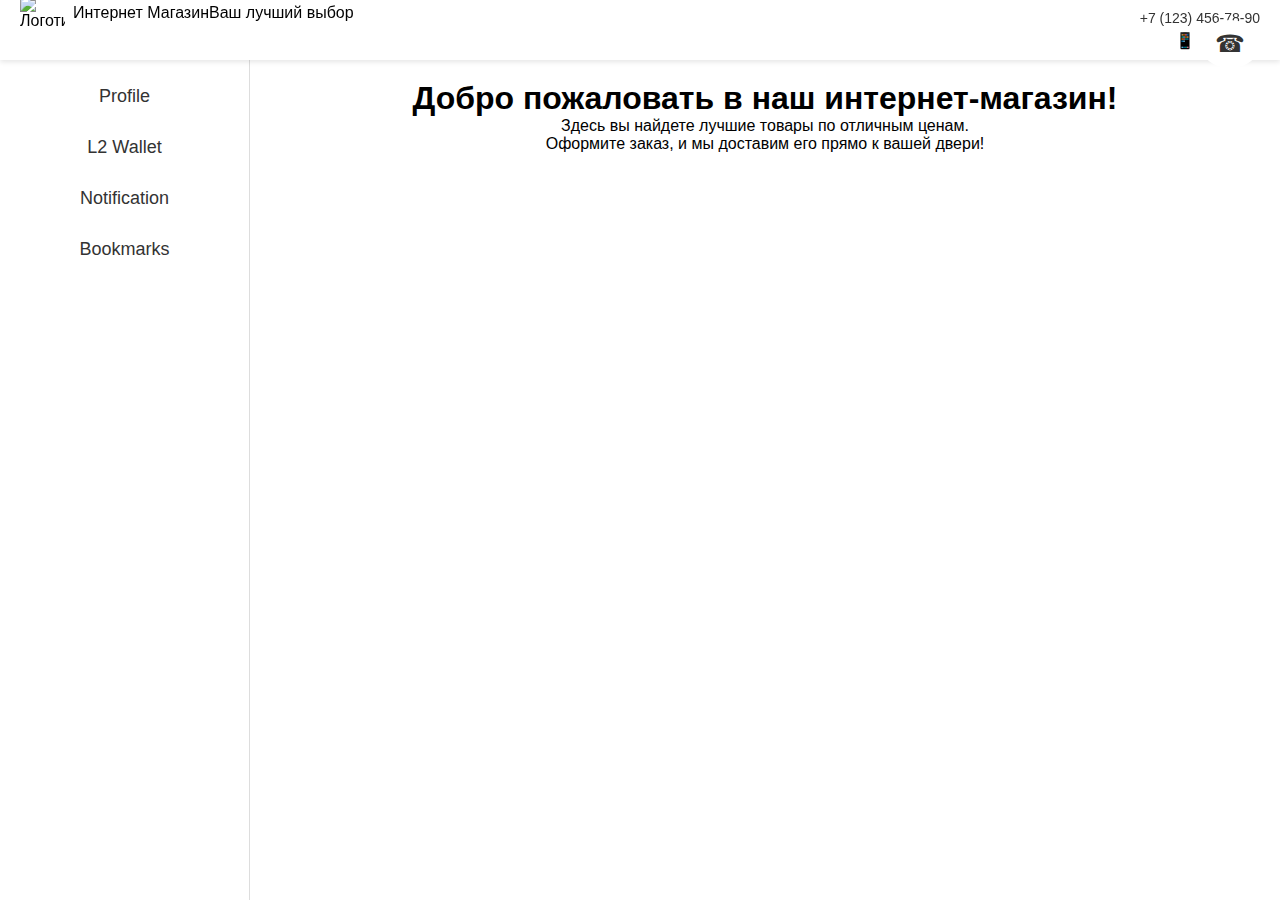
==== index.html @ fba454d2 "Update index.html" ====
<!DOCTYPE html>
<html lang="ru">
<head>
    <meta charset="UTF-8">
    <meta name="viewport" content="width=device-width, initial-scale=1.0">
    <title>Интернет Магазин</title>

    <!-- Иконка сайта (favicon) -->
    <link rel="icon" href="favicon.ico" type="image/x-icon">

    <style>
        /* Сброс стилей */
        * {
            margin: 0;
            padding: 0;
            box-sizing: border-box;
        }

        body {
            font-family: Arial, sans-serif;
            background-color: #f5f5f5;
        }

        /* Контейнер для основной структуры */
        .container {
            display: flex;
            min-height: 100vh;
            flex-direction: column;
        }

        /* Шапка сайта */
        .header {
            display: flex;
            justify-content: space-between;
            align-items: center;
            padding: 10px 20px; /* Уменьшаем отступы */
            background-color: #fff;
            box-shadow: 0 2px 5px rgba(0, 0, 0, 0.1);
            z-index: 1000;
            position: relative;
            transition: padding 0.3s ease;
        }

        .header .logo-container {
            display: flex;
            align-items: center;
            position: absolute;
            left: 20px;
            top: 50%;
            transform: translateY(-50%);
        }

        .header .logo-container img {
            width: 45px; /* Уменьшаем размер логотипа */
            height: auto;
            margin-right: 8px;
            transition: width 0.3s ease;
        }

        .header .logo-container .logo-text {
            font-size: 14px; /* Уменьшаем размер шрифта текста */
            font-weight: bold;
            line-height: 1.5;
            color: #333;
            transition: font-size 0.3s ease;
        }

        .header .contacts {
            display: flex;
            flex-direction: column;
            align-items: flex-end;
        }

        .header .contacts .phone {
            font-size: 14px; /* Уменьшаем размер шрифта номера телефона */
            color: #333;
            display: block;
        }

        .header .contacts .social-icons {
            margin-top: 5px;
        }

        .header .contacts .social-icons a {
            margin-left: 8px;
            font-size: 16px;
            color: #333;
            text-decoration: none;
        }

        /* Контейнер для основного контента */
        .main-content {
            flex-grow: 1;
            background-color: white;
            padding: 20px;
            text-align: center;
        }

        /* Меню */
        .sidebar-pc {
            width: 250px;
            background-color: white;
            border-right: 1px solid #ddd;
            padding-top: 20px;
            position: fixed;
            height: 100%;
            top: 0;
            left: 0;
            z-index: 999;
        }

        .sidebar-pc ul {
            list-style-type: none;
            padding-left: 0;
        }

        .sidebar-pc li {
            padding: 15px;
            text-align: center;
        }

        .sidebar-pc li:hover {
            background-color: #f0f0f0;
        }

        .sidebar-pc li a {
            text-decoration: none;
            color: #333;
            font-size: 18px;
        }

        /* Мобильная версия меню */
        .sidebar-mobile {
            position: fixed;
            top: 0;
            left: -50%;
            width: 50%;
            height: 100%;
            background-color: rgba(0, 0, 0, 0.8);
            color: white;
            z-index: 1000;
            transition: left 0.3s ease;
        }

        .sidebar-mobile ul {
            list-style-type: none;
            padding-left: 0;
            padding-top: 50px;
        }

        .sidebar-mobile li {
            padding: 15px;
            text-align: center;
            border-bottom: 1px solid rgba(255, 255, 255, 0.3);
        }

        .sidebar-mobile li:hover {
            background-color: rgba(255, 255, 255, 0.1);
        }

        .sidebar-mobile li a {
            text-decoration: none;
            color: white;
            font-size: 18px;
        }

        /* Стиль для кнопки меню */
        .menu-btn {
            position: fixed;
            top: 20px;
            left: 20px;
            font-size: 30px;
            cursor: pointer;
            z-index: 2000;
            display: none;
        }

        /* Мобильная версия кнопки */
        @media (max-width: 768px) {
            .menu-btn {
                display: block;
            }

            .header .logo-container {
                position: absolute;
                left: 20px;
                top: 50%;
                transform: translateY(-50%);
            }

            .sidebar-pc {
                display: none;
            }

            .main-content {
                margin-left: 0;
            }

            .header {
                padding: 5px 15px; /* Уменьшаем отступы на мобильных устройствах */
            }

            .header .logo-container img {
                width: 40px; /* Уменьшаем размер логотипа */
            }

            .header .logo-container .logo-text {
                font-size: 12px; /* Уменьшаем размер шрифта для текста логотипа */
            }

            .header .contacts .phone {
                display: none; /* Скрываем номер телефона на мобильных устройствах */
            }

            .header .contacts .social-icons a {
                font-size: 14px; /* Уменьшаем размер иконок соц.сетей */
            }
        }

        /* ПК версия */
        @media (min-width: 769px) {
            .menu-btn {
                display: none;
            }

            .sidebar-mobile {
                display: none;
            }

            .main-content {
                margin-left: 250px;
            }

            .header .logo-container {
                position: static; /* Логотип в нормальном положении */
                margin-left: 0;
            }

            .header .logo-container img {
                width: 45px; /* Возвращаем исходный размер логотипа */
            }

            .header .logo-container .logo-text {
                font-size: 14px; /* Исходный размер шрифта текста */
            }

            .header .contacts .phone {
                display: block; /* Показываем номер телефона в ПК версии */
                font-size: 14px;
            }

            .header .contacts .social-icons a {
                font-size: 16px; /* Исходный размер иконок соц.сетей */
            }
        }

        /* Стиль для панели с номером телефона */
        .phone-panel {
            position: fixed;
            bottom: 10px;
            left: 0;
            width: 100%;
            background-color: #007bff;
            color: white;
            text-align: center;
            padding: 10px;
            display: none;
            z-index: 2000;
        }

        /* Стиль кнопки телефона */
        .phone-btn {
            position: fixed;
            top: 20px;
            right: 20px;
            font-size: 24px;
            color: #333;
            background-color: #fff;
            border: none;
            padding: 10px 15px;
            border-radius: 50%;
            cursor: pointer;
            z-index: 2000;
        }

    </style>
</head>
<body>

    <!-- Основной контейнер -->
    <div class="container">

        <!-- Шапка сайта -->
        <header class="header">
            <div class="logo-container" id="logo-container">
                <!-- Логотип и текст будет загружаться динамически -->
            </div>
            <div class="contacts" id="contacts-container">
                <!-- Контактные данные и соц.сети будут загружаться динамически -->
            </div>
        </header>

        <!-- Меню для ПК будет загружено из menu.html -->
        <div class="sidebar-pc" id="menu-container"></div>

        <!-- Основное содержание страницы -->
        <div class="main-content" id="content-container">
            <!-- Контент будет загружаться сюда -->
        </div>

        <!-- Мобильная версия меню -->
        <div class="sidebar-mobile" id="mobile-menu"></div>

        <!-- Кнопка меню (для мобильной версии) -->
        <div class="menu-btn" onclick="toggleMenu()">&#9776;</div>

        <!-- Панель с номером телефона для мобильной версии -->
        <div class="phone-panel" id="phone-panel">
            <p>Позвоните нам: <a href="tel:+71234567890" style="color: white; text-decoration: none;">+7 (123) 456-78-90</a></p>
        </div>

        <!-- Кнопка телефона для мобильной версии -->
        <button class="phone-btn" id="phone-btn" onclick="togglePhonePanel()">&#9742;</button>

    </div>

    <script>
        // Загружаем меню из внешнего файла menu.html
        function loadMenu() {
            fetch('menu.html')
                .then(response => response.text())
                .then(data => {
                    document.getElementById('menu-container').innerHTML = data;
                    document.getElementById('mobile-menu').innerHTML = data;
                })
                .catch(error => console.error('Ошибка при загрузке меню:', error));
        }

        // Загружаем логотип и описание из файла logo.html
        function loadLogo() {
            fetch('logo.html')
                .then(response => response.text())
                .then(data => {
                    document.getElementById('logo-container').innerHTML = data;
                })
                .catch(error => console.error('Ошибка при загрузке логотипа:', error));
        }

        // Загружаем контакты (номер телефона и соцсети) из файла contacts.html
        function loadContacts() {
            fetch('contacts.html')
                .then(response => response.text())
                .then(data => {
                    document.getElementById('contacts-container').innerHTML = data;
                })
                .catch(error => console.error('Ошибка при загрузке контактов:', error));
        }

        // Загружаем контент из файла content.html
        function loadContent() {
            fetch('content.html')
                .then(response => response.text())
                .then(data => {
                    document.getElementById('content-container').innerHTML = data;
                })
                .catch(error => console.error('Ошибка при загрузке контента:', error));
        }

        // Функция для открытия и закрытия мобильного меню
        function toggleMenu() {
            const sidebar = document.querySelector('.sidebar-mobile');
            if (sidebar.style.left === '0px') {
                sidebar.style.left = '-50%';
            } else {
                sidebar.style.left = '0';
            }
        }

        // Закрытие мобильного меню при клике вне меню
        document.addEventListener('click', function(event) {
            const sidebar = document.querySelector('.sidebar-mobile');
            const menuBtn = document.querySelector('.menu-btn');
            if (!sidebar.contains(event.target) && !menuBtn.contains(event.target)) {
                sidebar.style.left = '-50%';
            }
        });

        // Функция для показа и скрытия панели с номером телефона
        function togglePhonePanel() {
            const phonePanel = document.getElementById('phone-panel');
            if (phonePanel.style.display === 'block') {
                phonePanel.style.display = 'none';
            } else {
                phonePanel.style.display = 'block';
            }
        }

        // Закрытие панели с номером телефона при клике на любую часть страницы
        document.addEventListener('click', function(event) {
            const phonePanel = document.getElementById('phone-panel');
            const phoneBtn = document.getElementById('phone-btn');
            if (!phonePanel.contains(event.target) && !phoneBtn.contains(event.target)) {
                phonePanel.style.display = 'none';
            }
        });

        // Загружаем все данные при загрузке страницы
        loadMenu();
        loadLogo();
        loadContacts();
        loadContent();
    </script>

</body>
</html>
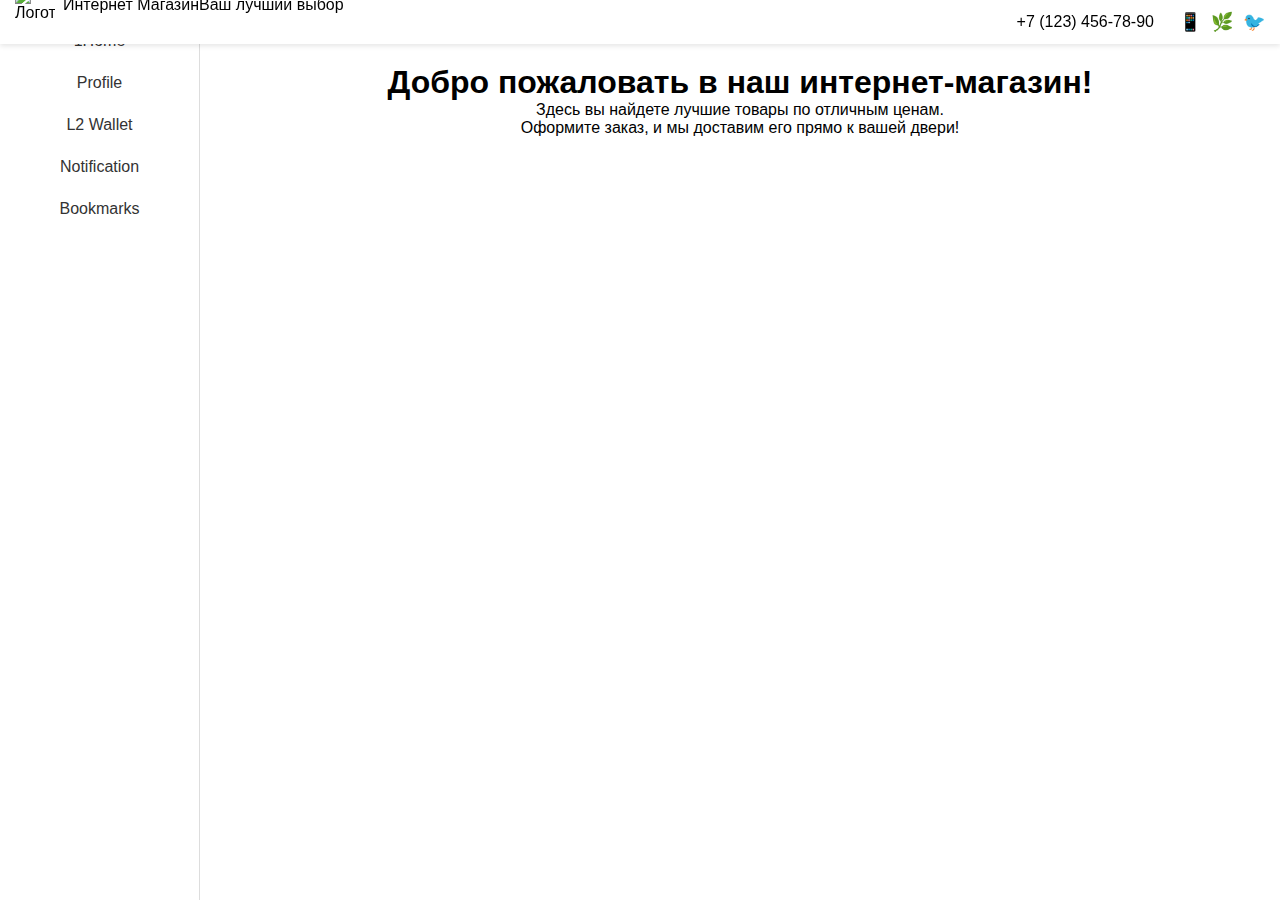
==== commit 24863c6b: "Update index.html" ====
--- a/index.html
+++ b/index.html
@@ -33,7 +33,7 @@
             display: flex;
             justify-content: space-between;
             align-items: center;
-            padding: 10px 20px; /* Уменьшаем отступы */
+            padding: 5px 15px; /* Уменьшаем отступы */
             background-color: #fff;
             box-shadow: 0 2px 5px rgba(0, 0, 0, 0.1);
             z-index: 1000;
@@ -45,20 +45,20 @@
             display: flex;
             align-items: center;
             position: absolute;
-            left: 20px;
+            left: 15px;
             top: 50%;
             transform: translateY(-50%);
         }
 
         .header .logo-container img {
-            width: 45px; /* Уменьшаем размер логотипа */
+            width: 40px; /* Уменьшаем размер логотипа */
             height: auto;
             margin-right: 8px;
             transition: width 0.3s ease;
         }
 
         .header .logo-container .logo-text {
-            font-size: 14px; /* Уменьшаем размер шрифта текста */
+            font-size: 12px; /* Уменьшаем размер шрифта текста */
             font-weight: bold;
             line-height: 1.5;
             color: #333;
@@ -67,23 +67,18 @@
 
         .header .contacts {
             display: flex;
-            flex-direction: column;
-            align-items: flex-end;
-        }
-
-        .header .contacts .phone {
-            font-size: 14px; /* Уменьшаем размер шрифта номера телефона */
-            color: #333;
-            display: block;
+            align-items: center;
+            justify-content: flex-end; /* Размещаем иконки в правой части */
         }
 
         .header .contacts .social-icons {
-            margin-top: 5px;
+            display: flex;
+            margin-left: 15px;
         }
 
         .header .contacts .social-icons a {
-            margin-left: 8px;
-            font-size: 16px;
+            margin-left: 10px;
+            font-size: 18px; /* Уменьшаем размер иконок */
             color: #333;
             text-decoration: none;
         }
@@ -98,7 +93,7 @@
 
         /* Меню */
         .sidebar-pc {
-            width: 250px;
+            width: 200px; /* Уменьшаем ширину меню */
             background-color: white;
             border-right: 1px solid #ddd;
             padding-top: 20px;
@@ -115,7 +110,7 @@
         }
 
         .sidebar-pc li {
-            padding: 15px;
+            padding: 12px;
             text-align: center;
         }
 
@@ -126,7 +121,7 @@
         .sidebar-pc li a {
             text-decoration: none;
             color: #333;
-            font-size: 18px;
+            font-size: 16px;
         }
 
         /* Мобильная версия меню */
@@ -167,8 +162,8 @@
         /* Стиль для кнопки меню */
         .menu-btn {
             position: fixed;
-            top: 20px;
-            left: 20px;
+            top: 15px;
+            left: 15px;
             font-size: 30px;
             cursor: pointer;
             z-index: 2000;
@@ -183,7 +178,7 @@
 
             .header .logo-container {
                 position: absolute;
-                left: 20px;
+                left: 15px;
                 top: 50%;
                 transform: translateY(-50%);
             }
@@ -201,19 +196,15 @@
             }
 
             .header .logo-container img {
-                width: 40px; /* Уменьшаем размер логотипа */
+                width: 35px; /* Уменьшаем размер логотипа */
             }
 
             .header .logo-container .logo-text {
-                font-size: 12px; /* Уменьшаем размер шрифта для текста логотипа */
-            }
-
-            .header .contacts .phone {
-                display: none; /* Скрываем номер телефона на мобильных устройствах */
+                font-size: 10px; /* Уменьшаем размер шрифта для текста логотипа */
             }
 
             .header .contacts .social-icons a {
-                font-size: 14px; /* Уменьшаем размер иконок соц.сетей */
+                font-size: 16px; /* Уменьшаем размер иконок соц.сетей */
             }
         }
 
@@ -228,7 +219,7 @@
             }
 
             .main-content {
-                margin-left: 250px;
+                margin-left: 200px; /* Измененная ширина меню */
             }
 
             .header .logo-container {
@@ -237,50 +228,16 @@
             }
 
             .header .logo-container img {
-                width: 45px; /* Возвращаем исходный размер логотипа */
+                width: 40px; /* Возвращаем исходный размер логотипа */
             }
 
             .header .logo-container .logo-text {
-                font-size: 14px; /* Исходный размер шрифта текста */
-            }
-
-            .header .contacts .phone {
-                display: block; /* Показываем номер телефона в ПК версии */
-                font-size: 14px;
+                font-size: 12px; /* Исходный размер шрифта текста */
             }
 
             .header .contacts .social-icons a {
-                font-size: 16px; /* Исходный размер иконок соц.сетей */
-            }
-        }
-
-        /* Стиль для панели с номером телефона */
-        .phone-panel {
-            position: fixed;
-            bottom: 10px;
-            left: 0;
-            width: 100%;
-            background-color: #007bff;
-            color: white;
-            text-align: center;
-            padding: 10px;
-            display: none;
-            z-index: 2000;
-        }
-
-        /* Стиль кнопки телефона */
-        .phone-btn {
-            position: fixed;
-            top: 20px;
-            right: 20px;
-            font-size: 24px;
-            color: #333;
-            background-color: #fff;
-            border: none;
-            padding: 10px 15px;
-            border-radius: 50%;
-            cursor: pointer;
-            z-index: 2000;
+                font-size: 18px; /* Возвращаем размер иконок соц.сетей */
+            }
         }
 
     </style>
@@ -296,7 +253,9 @@
                 <!-- Логотип и текст будет загружаться динамически -->
             </div>
             <div class="contacts" id="contacts-container">
-                <!-- Контактные данные и соц.сети будут загружаться динамически -->
+                <div class="social-icons">
+                    <!-- Социальные сети будут загружаться динамически -->
+                </div>
             </div>
         </header>
 
@@ -313,14 +272,6 @@
 
         <!-- Кнопка меню (для мобильной версии) -->
         <div class="menu-btn" onclick="toggleMenu()">&#9776;</div>
-
-        <!-- Панель с номером телефона для мобильной версии -->
-        <div class="phone-panel" id="phone-panel">
-            <p>Позвоните нам: <a href="tel:+71234567890" style="color: white; text-decoration: none;">+7 (123) 456-78-90</a></p>
-        </div>
-
-        <!-- Кнопка телефона для мобильной версии -->
-        <button class="phone-btn" id="phone-btn" onclick="togglePhonePanel()">&#9742;</button>
 
     </div>
 
@@ -346,7 +297,7 @@
                 .catch(error => console.error('Ошибка при загрузке логотипа:', error));
         }
 
-        // Загружаем контакты (номер телефона и соцсети) из файла contacts.html
+        // Загружаем контакты (только соцсети) из файла contacts.html
         function loadContacts() {
             fetch('contacts.html')
                 .then(response => response.text())
@@ -385,25 +336,6 @@
             }
         });
 
-        // Функция для показа и скрытия панели с номером телефона
-        function togglePhonePanel() {
-            const phonePanel = document.getElementById('phone-panel');
-            if (phonePanel.style.display === 'block') {
-                phonePanel.style.display = 'none';
-            } else {
-                phonePanel.style.display = 'block';
-            }
-        }
-
-        // Закрытие панели с номером телефона при клике на любую часть страницы
-        document.addEventListener('click', function(event) {
-            const phonePanel = document.getElementById('phone-panel');
-            const phoneBtn = document.getElementById('phone-btn');
-            if (!phonePanel.contains(event.target) && !phoneBtn.contains(event.target)) {
-                phonePanel.style.display = 'none';
-            }
-        });
-
         // Загружаем все данные при загрузке страницы
         loadMenu();
         loadLogo();
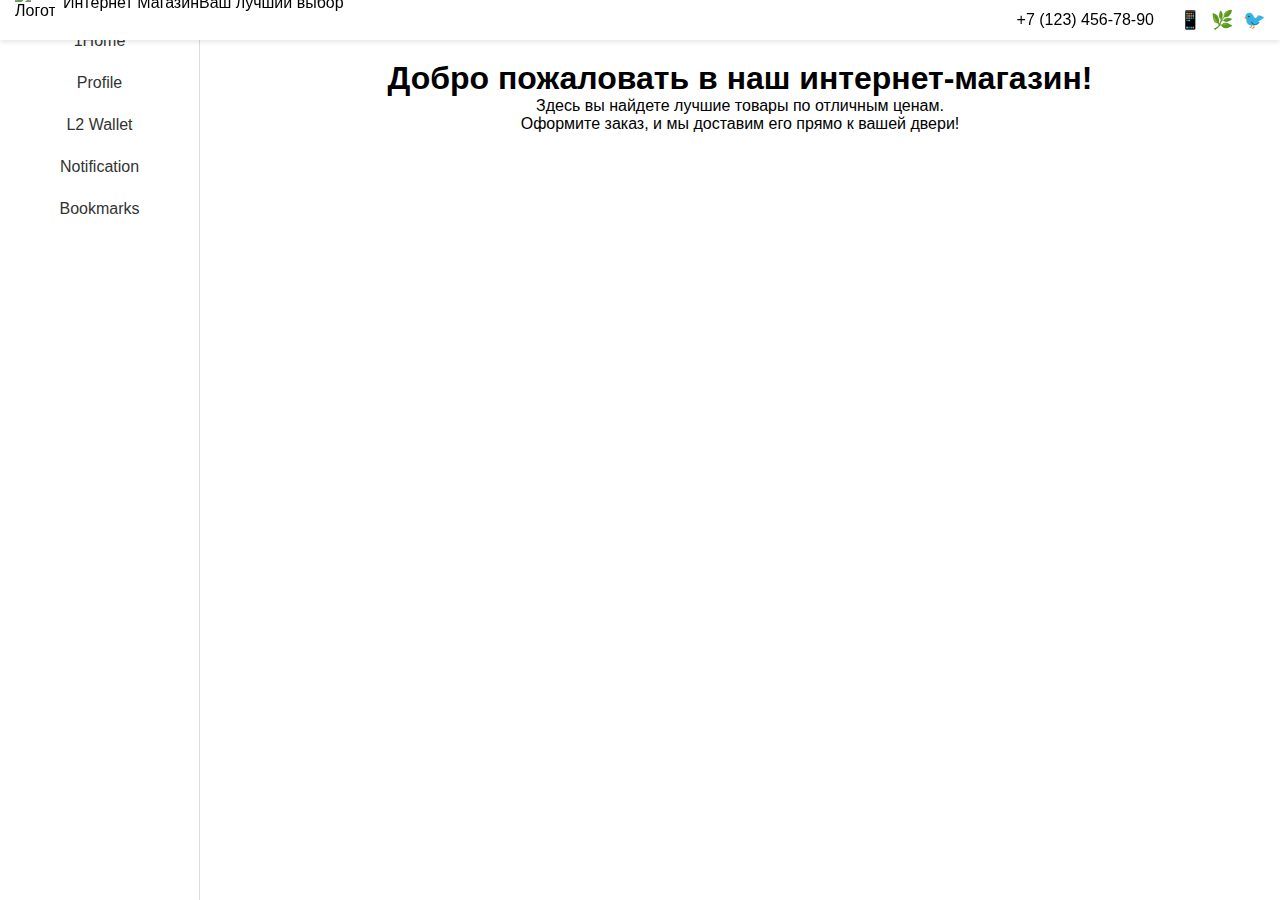
==== commit 23725f9d: "Update index.html" ====
--- a/index.html
+++ b/index.html
@@ -33,7 +33,7 @@
             display: flex;
             justify-content: space-between;
             align-items: center;
-            padding: 5px 15px; /* Уменьшаем отступы */
+            padding: 3px 15px; /* Уменьшаем отступы сверху */
             background-color: #fff;
             box-shadow: 0 2px 5px rgba(0, 0, 0, 0.1);
             z-index: 1000;
@@ -48,6 +48,7 @@
             left: 15px;
             top: 50%;
             transform: translateY(-50%);
+            transition: top 0.3s ease;
         }
 
         .header .logo-container img {
@@ -179,7 +180,7 @@
             .header .logo-container {
                 position: absolute;
                 left: 15px;
-                top: 50%;
+                top: 55%; /* Опускаем логотип ниже */
                 transform: translateY(-50%);
             }
 
@@ -192,7 +193,7 @@
             }
 
             .header {
-                padding: 5px 15px; /* Уменьшаем отступы на мобильных устройствах */
+                padding: 3px 15px; /* Уменьшаем отступы на мобильных устройствах */
             }
 
             .header .logo-container img {
@@ -225,6 +226,8 @@
             .header .logo-container {
                 position: static; /* Логотип в нормальном положении */
                 margin-left: 0;
+                top: 50%; /* Возвращаем в центр */
+                transform: translateY(-50%);
             }
 
             .header .logo-container img {
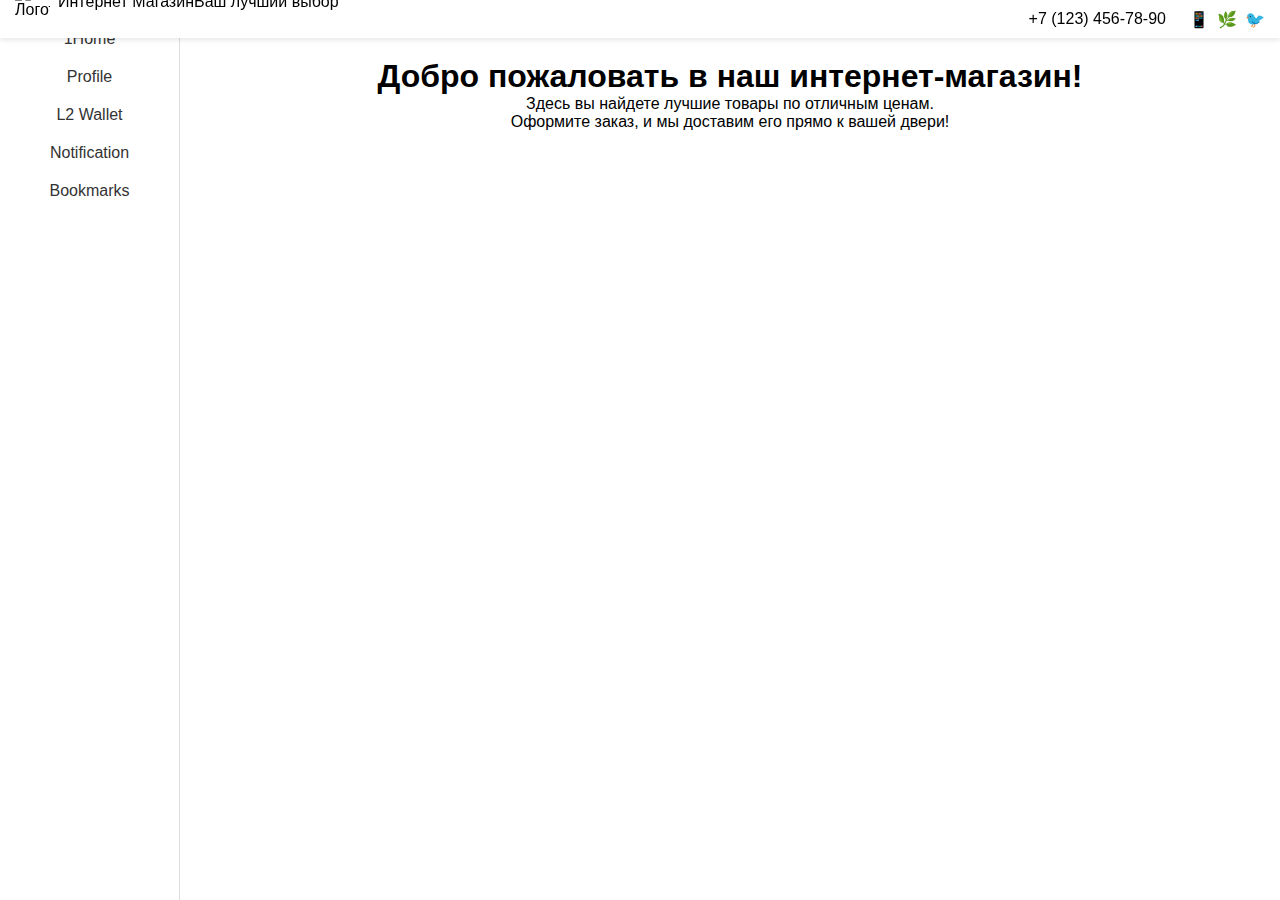
==== commit b5b907c4: "Update index.html" ====
--- a/index.html
+++ b/index.html
@@ -33,7 +33,7 @@
             display: flex;
             justify-content: space-between;
             align-items: center;
-            padding: 3px 15px; /* Уменьшаем отступы сверху */
+            padding: 2px 15px; /* Уменьшаем отступы сверху */
             background-color: #fff;
             box-shadow: 0 2px 5px rgba(0, 0, 0, 0.1);
             z-index: 1000;
@@ -52,7 +52,7 @@
         }
 
         .header .logo-container img {
-            width: 40px; /* Уменьшаем размер логотипа */
+            width: 35px; /* Уменьшаем размер логотипа */
             height: auto;
             margin-right: 8px;
             transition: width 0.3s ease;
@@ -78,8 +78,8 @@
         }
 
         .header .contacts .social-icons a {
-            margin-left: 10px;
-            font-size: 18px; /* Уменьшаем размер иконок */
+            margin-left: 8px; /* Уменьшаем отступы между иконками */
+            font-size: 16px; /* Уменьшаем размер иконок */
             color: #333;
             text-decoration: none;
         }
@@ -94,7 +94,7 @@
 
         /* Меню */
         .sidebar-pc {
-            width: 200px; /* Уменьшаем ширину меню */
+            width: 180px; /* Уменьшаем ширину меню */
             background-color: white;
             border-right: 1px solid #ddd;
             padding-top: 20px;
@@ -111,7 +111,7 @@
         }
 
         .sidebar-pc li {
-            padding: 12px;
+            padding: 10px;
             text-align: center;
         }
 
@@ -163,8 +163,8 @@
         /* Стиль для кнопки меню */
         .menu-btn {
             position: fixed;
-            top: 15px;
-            left: 15px;
+            top: 10px;
+            left: 10px;
             font-size: 30px;
             cursor: pointer;
             z-index: 2000;
@@ -193,11 +193,11 @@
             }
 
             .header {
-                padding: 3px 15px; /* Уменьшаем отступы на мобильных устройствах */
+                padding: 2px 15px; /* Уменьшаем отступы на мобильных устройствах */
             }
 
             .header .logo-container img {
-                width: 35px; /* Уменьшаем размер логотипа */
+                width: 30px; /* Уменьшаем размер логотипа */
             }
 
             .header .logo-container .logo-text {
@@ -205,7 +205,8 @@
             }
 
             .header .contacts .social-icons a {
-                font-size: 16px; /* Уменьшаем размер иконок соц.сетей */
+                font-size: 14px; /* Уменьшаем размер иконок соц.сетей */
+                margin-left: 5px; /* Уменьшаем отступы */
             }
         }
 
@@ -220,7 +221,7 @@
             }
 
             .main-content {
-                margin-left: 200px; /* Измененная ширина меню */
+                margin-left: 180px; /* Измененная ширина меню */
             }
 
             .header .logo-container {
@@ -231,7 +232,7 @@
             }
 
             .header .logo-container img {
-                width: 40px; /* Возвращаем исходный размер логотипа */
+                width: 35px; /* Возвращаем размер логотипа */
             }
 
             .header .logo-container .logo-text {
@@ -239,7 +240,7 @@
             }
 
             .header .contacts .social-icons a {
-                font-size: 18px; /* Возвращаем размер иконок соц.сетей */
+                font-size: 16px; /* Возвращаем размер иконок соц.сетей */
             }
         }
 
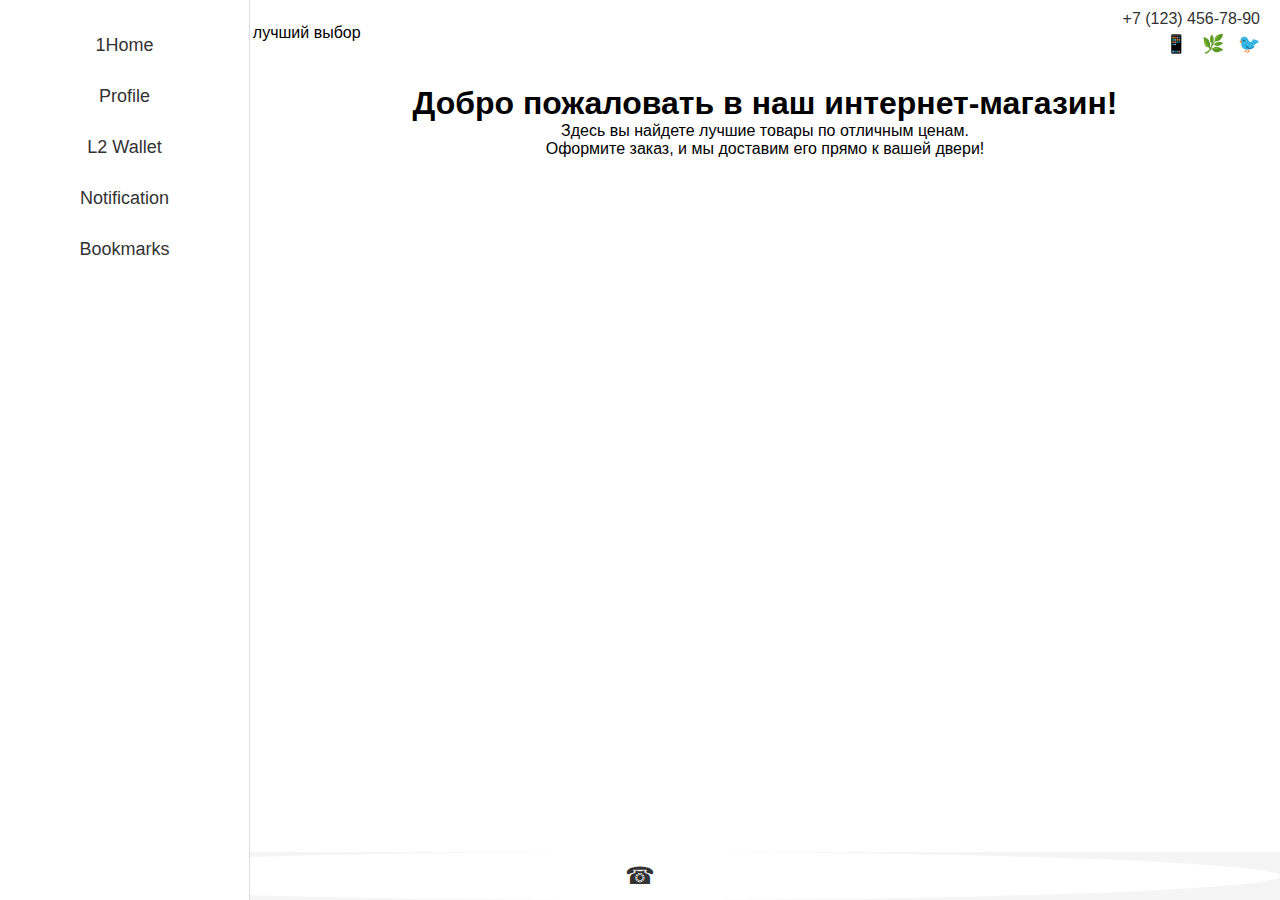
==== commit d9b9e24c: "Update index.html" ====
--- a/index.html
+++ b/index.html
@@ -15,7 +15,6 @@
             padding: 0;
             box-sizing: border-box;
         }
-
         body {
             font-family: Arial, sans-serif;
             background-color: #f5f5f5;
@@ -33,53 +32,47 @@
             display: flex;
             justify-content: space-between;
             align-items: center;
-            padding: 2px 15px; /* Уменьшаем отступы сверху */
+            padding: 10px 20px;
             background-color: #fff;
             box-shadow: 0 2px 5px rgba(0, 0, 0, 0.1);
-            z-index: 1000;
-            position: relative;
-            transition: padding 0.3s ease;
         }
 
         .header .logo-container {
             display: flex;
             align-items: center;
-            position: absolute;
-            left: 15px;
-            top: 50%;
-            transform: translateY(-50%);
-            transition: top 0.3s ease;
         }
 
         .header .logo-container img {
-            width: 35px; /* Уменьшаем размер логотипа */
+            width: 50px;
             height: auto;
-            margin-right: 8px;
-            transition: width 0.3s ease;
+            margin-right: 10px;
         }
 
         .header .logo-container .logo-text {
-            font-size: 12px; /* Уменьшаем размер шрифта текста */
+            font-size: 16px;
             font-weight: bold;
             line-height: 1.5;
             color: #333;
-            transition: font-size 0.3s ease;
         }
 
         .header .contacts {
             display: flex;
-            align-items: center;
-            justify-content: flex-end; /* Размещаем иконки в правой части */
+            flex-direction: column;
+            align-items: flex-end;
+        }
+
+        .header .contacts .phone {
+            font-size: 16px;
+            color: #333;
         }
 
         .header .contacts .social-icons {
-            display: flex;
-            margin-left: 15px;
+            margin-top: 5px;
         }
 
         .header .contacts .social-icons a {
-            margin-left: 8px; /* Уменьшаем отступы между иконками */
-            font-size: 16px; /* Уменьшаем размер иконок */
+            margin-left: 10px;
+            font-size: 18px;
             color: #333;
             text-decoration: none;
         }
@@ -94,7 +87,7 @@
 
         /* Меню */
         .sidebar-pc {
-            width: 180px; /* Уменьшаем ширину меню */
+            width: 250px;
             background-color: white;
             border-right: 1px solid #ddd;
             padding-top: 20px;
@@ -102,7 +95,7 @@
             height: 100%;
             top: 0;
             left: 0;
-            z-index: 999;
+            z-index: 1000;
         }
 
         .sidebar-pc ul {
@@ -111,7 +104,7 @@
         }
 
         .sidebar-pc li {
-            padding: 10px;
+            padding: 15px;
             text-align: center;
         }
 
@@ -122,7 +115,7 @@
         .sidebar-pc li a {
             text-decoration: none;
             color: #333;
-            font-size: 16px;
+            font-size: 18px;
         }
 
         /* Мобильная версия меню */
@@ -163,8 +156,8 @@
         /* Стиль для кнопки меню */
         .menu-btn {
             position: fixed;
-            top: 10px;
-            left: 10px;
+            top: 20px;
+            left: 20px;
             font-size: 30px;
             cursor: pointer;
             z-index: 2000;
@@ -178,10 +171,7 @@
             }
 
             .header .logo-container {
-                position: absolute;
-                left: 15px;
-                top: 55%; /* Опускаем логотип ниже */
-                transform: translateY(-50%);
+                margin-left: 60px; /* Сдвиг логотипа вправо от кнопки меню */
             }
 
             .sidebar-pc {
@@ -190,23 +180,6 @@
 
             .main-content {
                 margin-left: 0;
-            }
-
-            .header {
-                padding: 2px 15px; /* Уменьшаем отступы на мобильных устройствах */
-            }
-
-            .header .logo-container img {
-                width: 30px; /* Уменьшаем размер логотипа */
-            }
-
-            .header .logo-container .logo-text {
-                font-size: 10px; /* Уменьшаем размер шрифта для текста логотипа */
-            }
-
-            .header .contacts .social-icons a {
-                font-size: 14px; /* Уменьшаем размер иконок соц.сетей */
-                margin-left: 5px; /* Уменьшаем отступы */
             }
         }
 
@@ -221,27 +194,33 @@
             }
 
             .main-content {
-                margin-left: 180px; /* Измененная ширина меню */
-            }
-
-            .header .logo-container {
-                position: static; /* Логотип в нормальном положении */
-                margin-left: 0;
-                top: 50%; /* Возвращаем в центр */
-                transform: translateY(-50%);
-            }
-
-            .header .logo-container img {
-                width: 35px; /* Возвращаем размер логотипа */
-            }
-
-            .header .logo-container .logo-text {
-                font-size: 12px; /* Исходный размер шрифта текста */
-            }
-
-            .header .contacts .social-icons a {
-                font-size: 16px; /* Возвращаем размер иконок соц.сетей */
-            }
+                margin-left: 250px;
+            }
+        }
+
+        /* Стиль для панели с номером телефона */
+        .phone-panel {
+            position: fixed;
+            bottom: 10px;
+            left: 0;
+            width: 100%;
+            background-color: #007bff;
+            color: white;
+            text-align: center;
+            padding: 10px;
+            display: none;
+            z-index: 2000;
+        }
+
+        /* Стиль кнопки телефона */
+        .phone-btn {
+            font-size: 24px;
+            color: #333;
+            background-color: #fff;
+            border: none;
+            padding: 10px 15px;
+            border-radius: 50%;
+            cursor: pointer;
         }
 
     </style>
@@ -257,9 +236,7 @@
                 <!-- Логотип и текст будет загружаться динамически -->
             </div>
             <div class="contacts" id="contacts-container">
-                <div class="social-icons">
-                    <!-- Социальные сети будут загружаться динамически -->
-                </div>
+                <!-- Контактные данные и соц.сети будут загружаться динамически -->
             </div>
         </header>
 
@@ -276,6 +253,14 @@
 
         <!-- Кнопка меню (для мобильной версии) -->
         <div class="menu-btn" onclick="toggleMenu()">&#9776;</div>
+
+        <!-- Панель с номером телефона для мобильной версии -->
+        <div class="phone-panel" id="phone-panel">
+            <p>Позвоните нам: <a href="tel:+71234567890" style="color: white; text-decoration: none;">+7 (123) 456-78-90</a></p>
+        </div>
+
+        <!-- Кнопка телефона для мобильной версии -->
+        <button class="phone-btn" id="phone-btn" onclick="togglePhonePanel()">&#9742;</button>
 
     </div>
 
@@ -301,7 +286,7 @@
                 .catch(error => console.error('Ошибка при загрузке логотипа:', error));
         }
 
-        // Загружаем контакты (только соцсети) из файла contacts.html
+        // Загружаем контакты (номер телефона и соцсети) из файла contacts.html
         function loadContacts() {
             fetch('contacts.html')
                 .then(response => response.text())
@@ -340,6 +325,25 @@
             }
         });
 
+        // Функция для показа и скрытия панели с номером телефона
+        function togglePhonePanel() {
+            const phonePanel = document.getElementById('phone-panel');
+            if (phonePanel.style.display === 'block') {
+                phonePanel.style.display = 'none';
+            } else {
+                phonePanel.style.display = 'block';
+            }
+        }
+
+        // Закрытие панели с номером телефона при клике на любую часть страницы
+        document.addEventListener('click', function(event) {
+            const phonePanel = document.getElementById('phone-panel');
+            const phoneBtn = document.getElementById('phone-btn');
+            if (!phonePanel.contains(event.target) && !phoneBtn.contains(event.target)) {
+                phonePanel.style.display = 'none';
+            }
+        });
+
         // Загружаем все данные при загрузке страницы
         loadMenu();
         loadLogo();
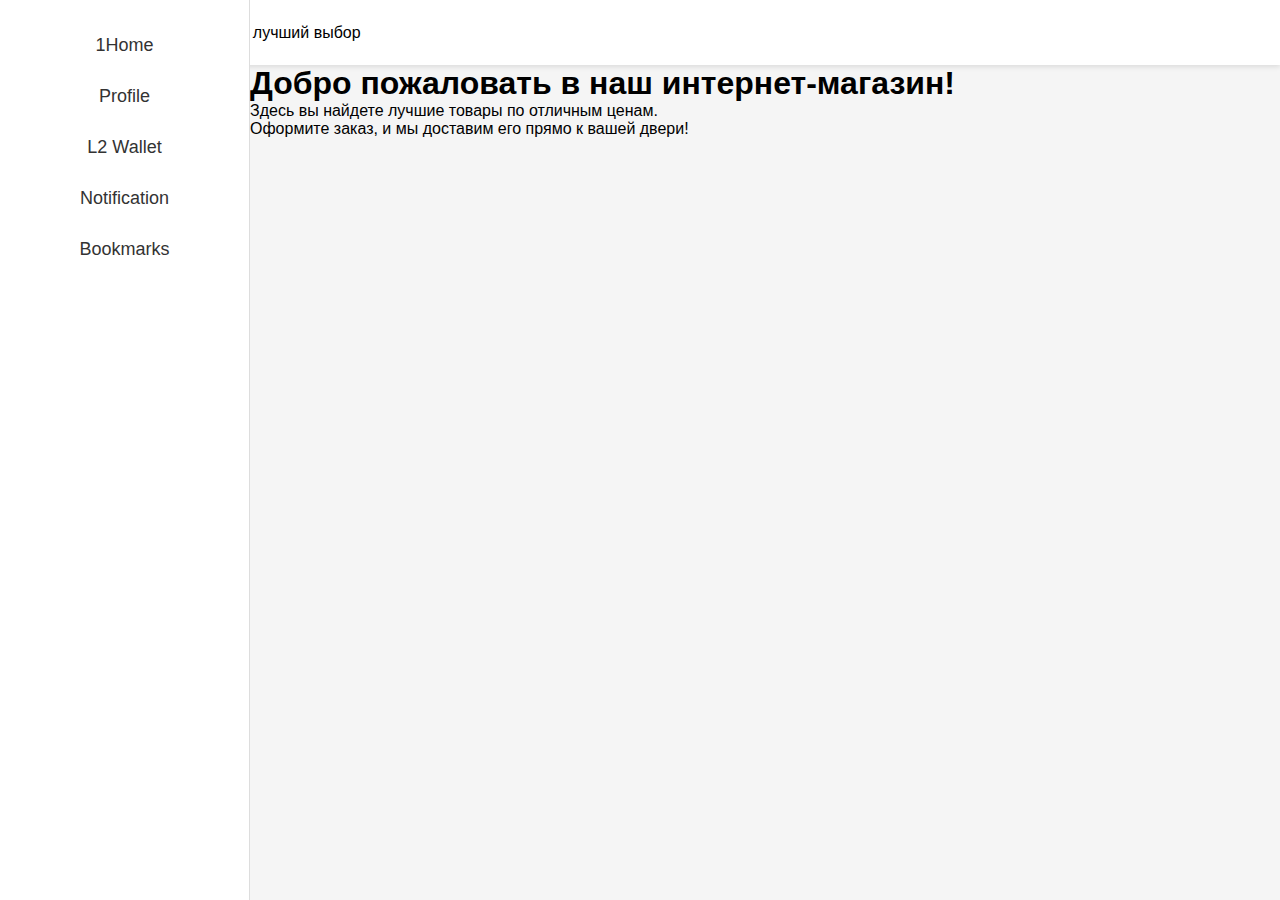
==== commit 809ae6d7: "Update index.html" ====
--- a/index.html
+++ b/index.html
@@ -35,15 +35,23 @@
             padding: 10px 20px;
             background-color: #fff;
             box-shadow: 0 2px 5px rgba(0, 0, 0, 0.1);
-        }
-
+            position: relative;
+            z-index: 10;
+        }
+
+        /* Логотип на блоке меню */
         .header .logo-container {
+            position: absolute;
+            left: 20px;  /* Позиционирование относительно меню */
+            top: 50%;
+            transform: translateY(-50%);
             display: flex;
             align-items: center;
+            z-index: 5;
         }
 
         .header .logo-container img {
-            width: 50px;
+            width: 50px;  /* Размер логотипа */
             height: auto;
             margin-right: 10px;
         }
@@ -51,10 +59,10 @@
         .header .logo-container .logo-text {
             font-size: 16px;
             font-weight: bold;
-            line-height: 1.5;
             color: #333;
         }
 
+        /* Контакты */
         .header .contacts {
             display: flex;
             flex-direction: column;
@@ -77,15 +85,7 @@
             text-decoration: none;
         }
 
-        /* Контейнер для основного контента */
-        .main-content {
-            flex-grow: 1;
-            background-color: white;
-            padding: 20px;
-            text-align: center;
-        }
-
-        /* Меню */
+        /* Меню для ПК */
         .sidebar-pc {
             width: 250px;
             background-color: white;
@@ -172,6 +172,8 @@
 
             .header .logo-container {
                 margin-left: 60px; /* Сдвиг логотипа вправо от кнопки меню */
+                top: 55%; /* Логотип будет выше */
+                transform: translateY(-50%);
             }
 
             .sidebar-pc {
@@ -180,6 +182,18 @@
 
             .main-content {
                 margin-left: 0;
+            }
+
+            .header .logo-container img {
+                width: 40px; /* Уменьшаем размер логотипа на мобильных */
+            }
+
+            .header .logo-container .logo-text {
+                font-size: 14px;  /* Уменьшаем размер текста логотипа */
+            }
+
+            .sidebar-mobile li a {
+                font-size: 16px; /* Уменьшаем размер шрифта ссылок в мобильной версии */
             }
         }
 
@@ -196,31 +210,6 @@
             .main-content {
                 margin-left: 250px;
             }
-        }
-
-        /* Стиль для панели с номером телефона */
-        .phone-panel {
-            position: fixed;
-            bottom: 10px;
-            left: 0;
-            width: 100%;
-            background-color: #007bff;
-            color: white;
-            text-align: center;
-            padding: 10px;
-            display: none;
-            z-index: 2000;
-        }
-
-        /* Стиль кнопки телефона */
-        .phone-btn {
-            font-size: 24px;
-            color: #333;
-            background-color: #fff;
-            border: none;
-            padding: 10px 15px;
-            border-radius: 50%;
-            cursor: pointer;
         }
 
     </style>
@@ -253,14 +242,6 @@
 
         <!-- Кнопка меню (для мобильной версии) -->
         <div class="menu-btn" onclick="toggleMenu()">&#9776;</div>
-
-        <!-- Панель с номером телефона для мобильной версии -->
-        <div class="phone-panel" id="phone-panel">
-            <p>Позвоните нам: <a href="tel:+71234567890" style="color: white; text-decoration: none;">+7 (123) 456-78-90</a></p>
-        </div>
-
-        <!-- Кнопка телефона для мобильной версии -->
-        <button class="phone-btn" id="phone-btn" onclick="togglePhonePanel()">&#9742;</button>
 
     </div>
 
@@ -325,25 +306,6 @@
             }
         });
 
-        // Функция для показа и скрытия панели с номером телефона
-        function togglePhonePanel() {
-            const phonePanel = document.getElementById('phone-panel');
-            if (phonePanel.style.display === 'block') {
-                phonePanel.style.display = 'none';
-            } else {
-                phonePanel.style.display = 'block';
-            }
-        }
-
-        // Закрытие панели с номером телефона при клике на любую часть страницы
-        document.addEventListener('click', function(event) {
-            const phonePanel = document.getElementById('phone-panel');
-            const phoneBtn = document.getElementById('phone-btn');
-            if (!phonePanel.contains(event.target) && !phoneBtn.contains(event.target)) {
-                phonePanel.style.display = 'none';
-            }
-        });
-
         // Загружаем все данные при загрузке страницы
         loadMenu();
         loadLogo();
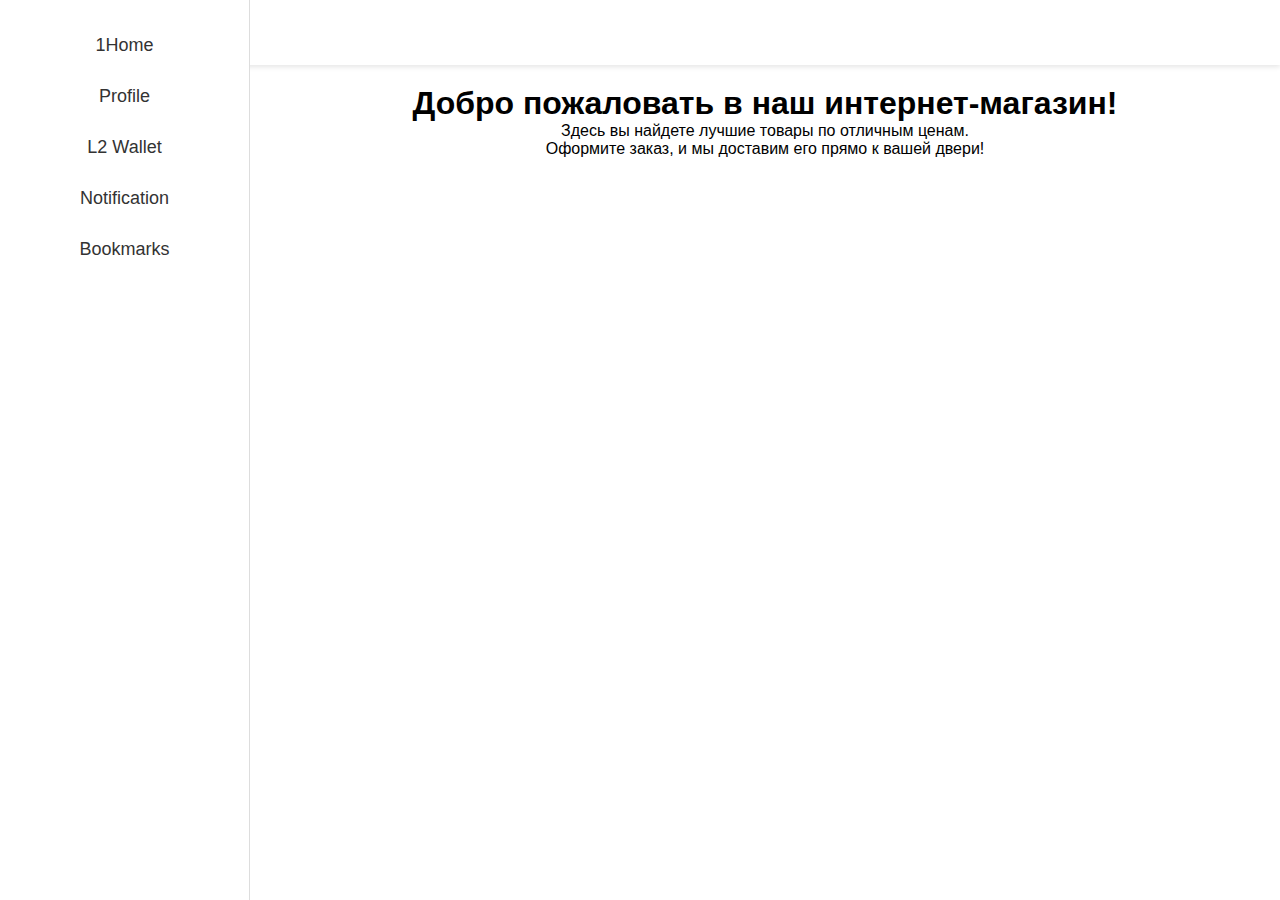
==== commit 15d21107: "Update index.html" ====
--- a/index.html
+++ b/index.html
@@ -36,22 +36,21 @@
             background-color: #fff;
             box-shadow: 0 2px 5px rgba(0, 0, 0, 0.1);
             position: relative;
-            z-index: 10;
-        }
-
-        /* Логотип на блоке меню */
+        }
+
+        /* Контейнер для логотипа и описания */
         .header .logo-container {
-            position: absolute;
-            left: 20px;  /* Позиционирование относительно меню */
-            top: 50%;
-            transform: translateY(-50%);
             display: flex;
             align-items: center;
-            z-index: 5;
+            position: absolute; /* Логотип накладывается на блок меню */
+            left: 20px; /* Позиционирование относительно блока меню */
+            top: 50%;
+            transform: translateY(-50%); /* Центрируем логотип по вертикали */
+            z-index: 10; /* Логотип поверх меню */
         }
 
         .header .logo-container img {
-            width: 50px;  /* Размер логотипа */
+            width: 50px; /* Размер логотипа */
             height: auto;
             margin-right: 10px;
         }
@@ -62,11 +61,12 @@
             color: #333;
         }
 
-        /* Контакты */
         .header .contacts {
             display: flex;
             flex-direction: column;
             align-items: flex-end;
+            position: relative;
+            z-index: 5;
         }
 
         .header .contacts .phone {
@@ -83,6 +83,14 @@
             font-size: 18px;
             color: #333;
             text-decoration: none;
+        }
+
+        /* Контейнер для основного контента */
+        .main-content {
+            flex-grow: 1;
+            background-color: white;
+            padding: 20px;
+            text-align: center;
         }
 
         /* Меню для ПК */
@@ -172,7 +180,7 @@
 
             .header .logo-container {
                 margin-left: 60px; /* Сдвиг логотипа вправо от кнопки меню */
-                top: 55%; /* Логотип будет выше */
+                top: 55%; /* Логотип будет немного выше */
                 transform: translateY(-50%);
             }
 
@@ -189,7 +197,7 @@
             }
 
             .header .logo-container .logo-text {
-                font-size: 14px;  /* Уменьшаем размер текста логотипа */
+                font-size: 14px; /* Уменьшаем размер текста логотипа */
             }
 
             .sidebar-mobile li a {
@@ -211,7 +219,6 @@
                 margin-left: 250px;
             }
         }
-
     </style>
 </head>
 <body>
@@ -221,11 +228,20 @@
 
         <!-- Шапка сайта -->
         <header class="header">
-            <div class="logo-container" id="logo-container">
-                <!-- Логотип и текст будет загружаться динамически -->
+            <div class="logo-container">
+                <img src="logo.png" alt="Логотип"> <!-- Логотип -->
+                <div class="logo-text">
+                    <div>Интернет Магазин</div>
+                    <div>Ваш лучший выбор</div>
+                </div>
             </div>
-            <div class="contacts" id="contacts-container">
-                <!-- Контактные данные и соц.сети будут загружаться динамически -->
+            <div class="contacts">
+                <div class="phone">+7 (123) 456-78-90</div>
+                <div class="social-icons">
+                    <a href="https://www.facebook.com" target="_blank">&#x1F4F1;</a> <!-- Facebook -->
+                    <a href="https://www.instagram.com" target="_blank">&#x1F33F;</a> <!-- Instagram -->
+                    <a href="https://www.twitter.com" target="_blank">&#x1F426;</a> <!-- Twitter -->
+                </div>
             </div>
         </header>
 
@@ -242,11 +258,10 @@
 
         <!-- Кнопка меню (для мобильной версии) -->
         <div class="menu-btn" onclick="toggleMenu()">&#9776;</div>
-
     </div>
 
     <script>
-        // Загружаем меню из внешнего файла menu.html
+        // Функция для загрузки меню из внешнего файла menu.html
         function loadMenu() {
             fetch('menu.html')
                 .then(response => response.text())
@@ -257,27 +272,7 @@
                 .catch(error => console.error('Ошибка при загрузке меню:', error));
         }
 
-        // Загружаем логотип и описание из файла logo.html
-        function loadLogo() {
-            fetch('logo.html')
-                .then(response => response.text())
-                .then(data => {
-                    document.getElementById('logo-container').innerHTML = data;
-                })
-                .catch(error => console.error('Ошибка при загрузке логотипа:', error));
-        }
-
-        // Загружаем контакты (номер телефона и соцсети) из файла contacts.html
-        function loadContacts() {
-            fetch('contacts.html')
-                .then(response => response.text())
-                .then(data => {
-                    document.getElementById('contacts-container').innerHTML = data;
-                })
-                .catch(error => console.error('Ошибка при загрузке контактов:', error));
-        }
-
-        // Загружаем контент из файла content.html
+        // Функция для загрузки контента из content.html
         function loadContent() {
             fetch('content.html')
                 .then(response => response.text())
@@ -306,10 +301,8 @@
             }
         });
 
-        // Загружаем все данные при загрузке страницы
+        // Загружаем меню и контент при загрузке страницы
         loadMenu();
-        loadLogo();
-        loadContacts();
         loadContent();
     </script>
 
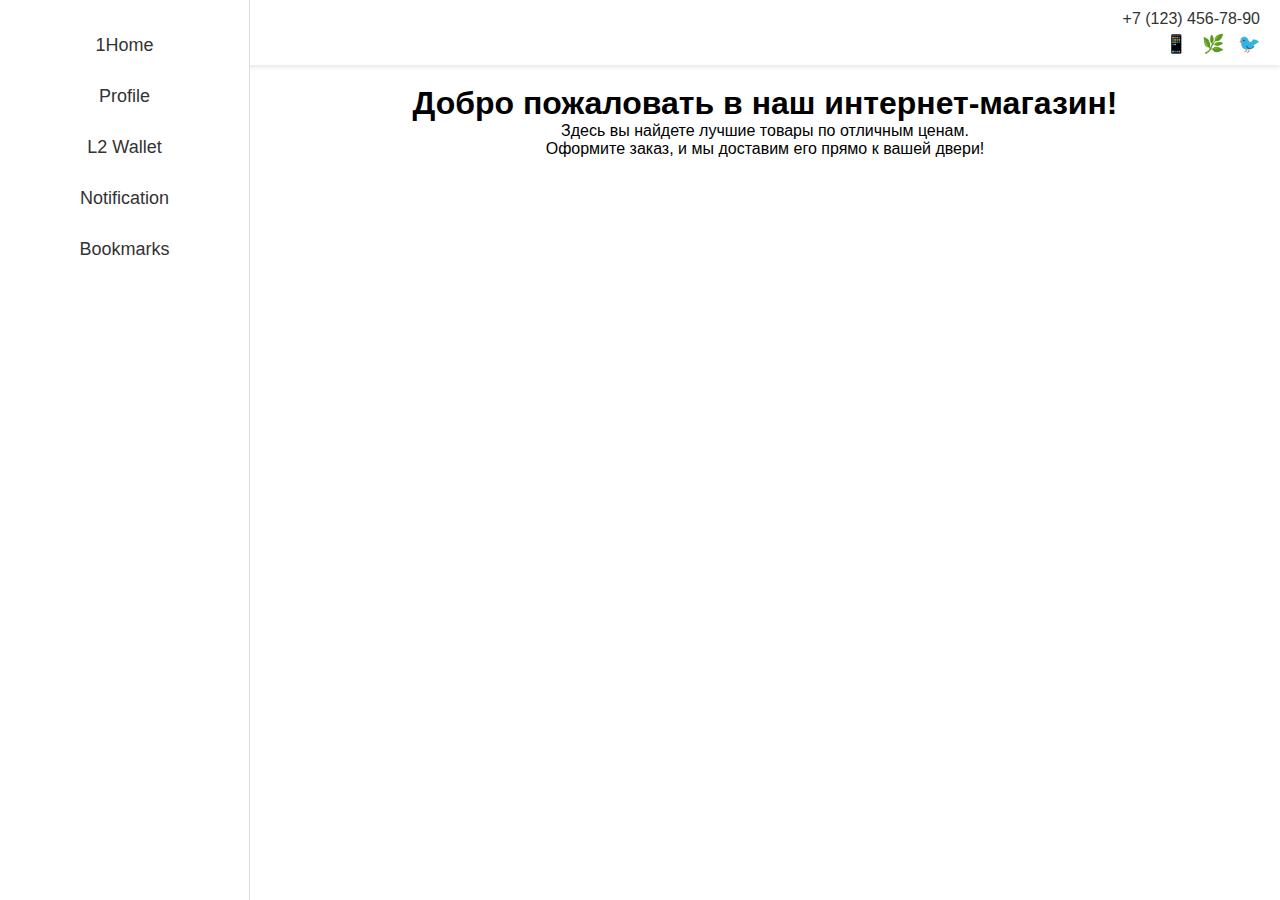
==== commit b05a9966: "Update index.html" ====
--- a/index.html
+++ b/index.html
@@ -30,7 +30,7 @@
         /* Шапка сайта */
         .header {
             display: flex;
-            justify-content: space-between;
+            justify-content: space-between; /* Логотип слева, контакты справа */
             align-items: center;
             padding: 10px 20px;
             background-color: #fff;
@@ -38,15 +38,10 @@
             position: relative;
         }
 
-        /* Контейнер для логотипа и описания */
+        /* Контейнер для логотипа */
         .header .logo-container {
             display: flex;
             align-items: center;
-            position: absolute; /* Логотип накладывается на блок меню */
-            left: 20px; /* Позиционирование относительно блока меню */
-            top: 50%;
-            transform: translateY(-50%); /* Центрируем логотип по вертикали */
-            z-index: 10; /* Логотип поверх меню */
         }
 
         .header .logo-container img {
@@ -61,12 +56,11 @@
             color: #333;
         }
 
+        /* Контейнер для контактов */
         .header .contacts {
             display: flex;
             flex-direction: column;
             align-items: flex-end;
-            position: relative;
-            z-index: 5;
         }
 
         .header .contacts .phone {
@@ -180,8 +174,6 @@
 
             .header .logo-container {
                 margin-left: 60px; /* Сдвиг логотипа вправо от кнопки меню */
-                top: 55%; /* Логотип будет немного выше */
-                transform: translateY(-50%);
             }
 
             .sidebar-pc {
